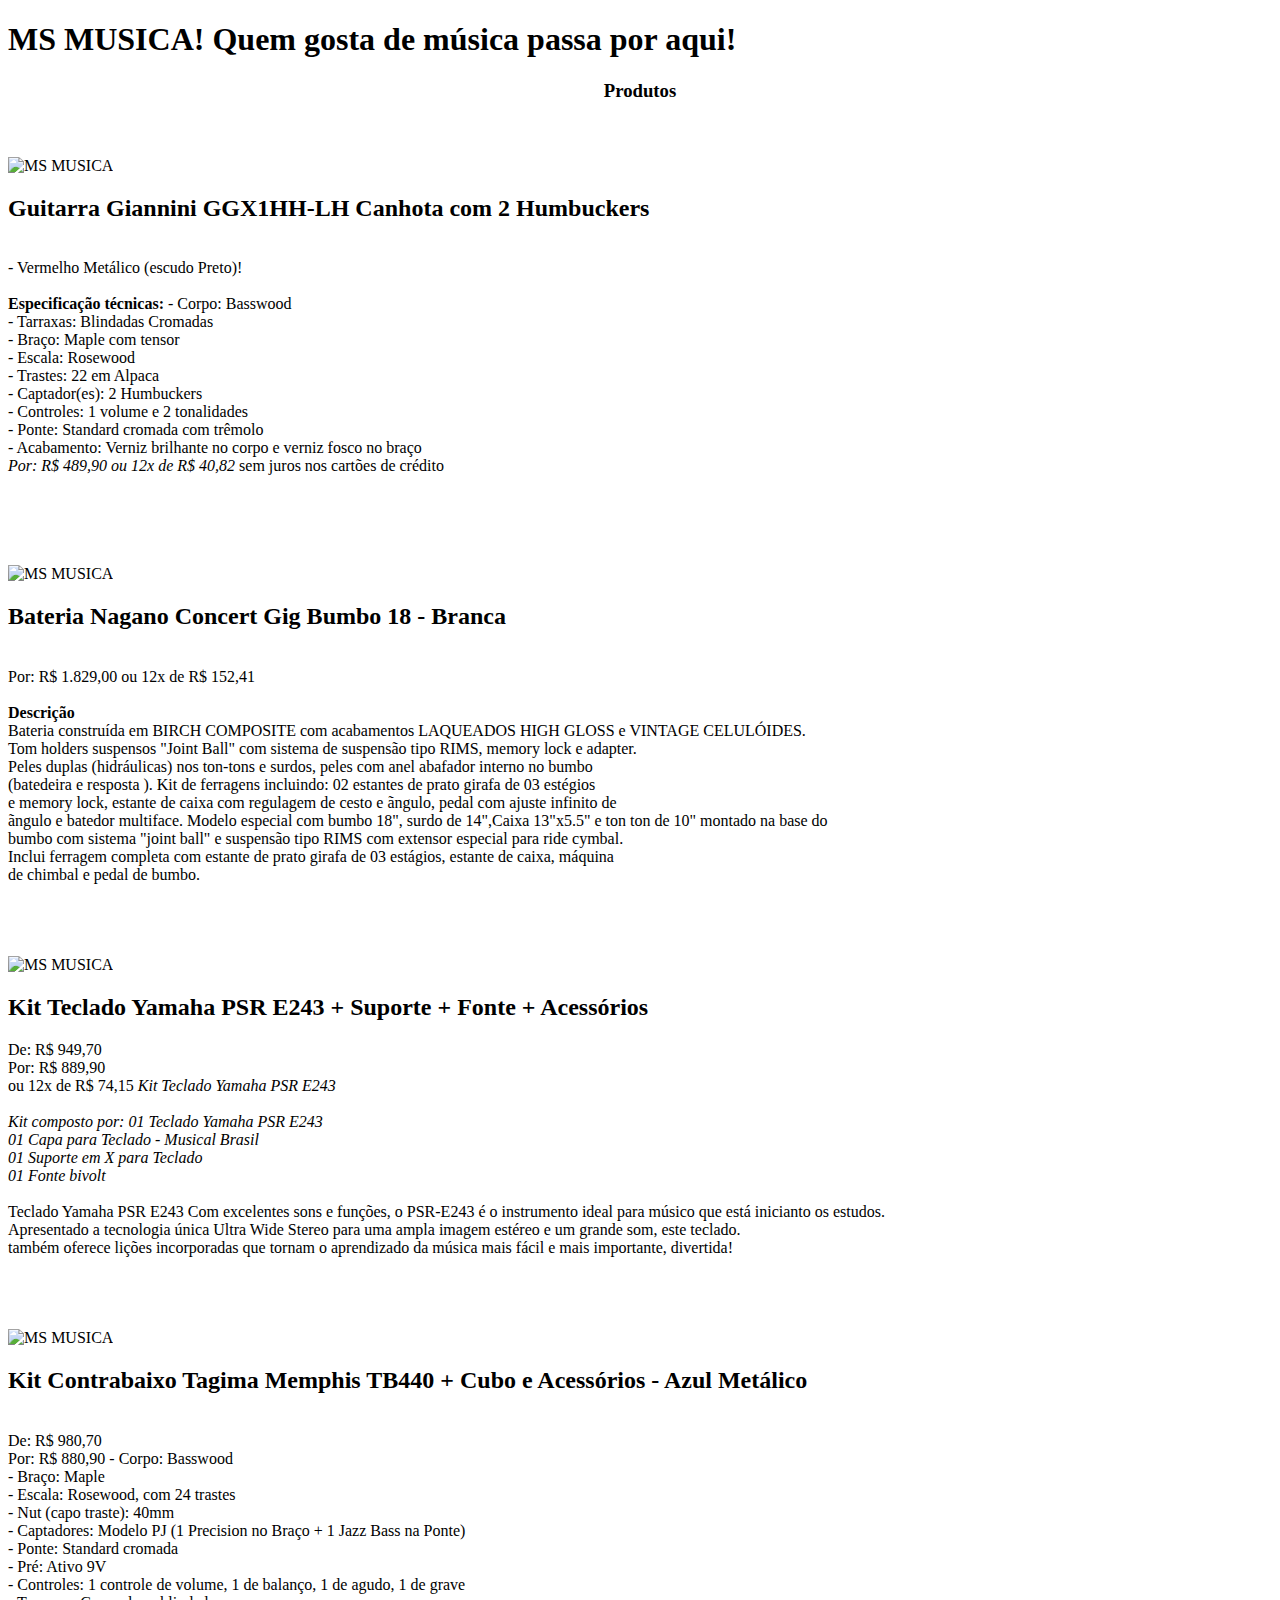
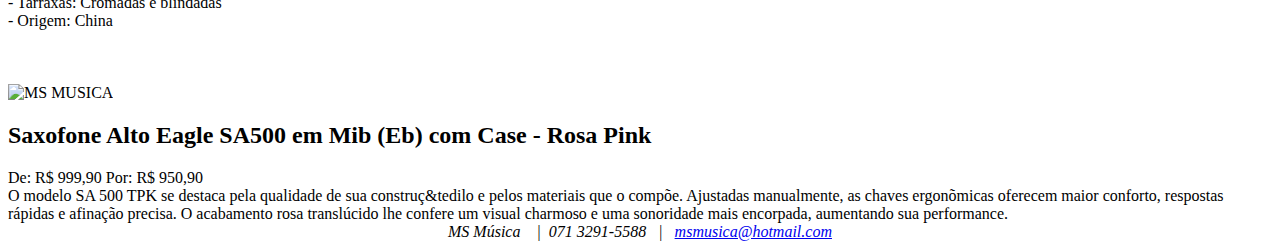
==== avaliacao_5/loja.html @ 3195a756 "Create loja.html" ====
<!DOCTYPE html>
<html lang="pt-br">
    <head>
        <title>MS MUSICA</title>
        <meta charset="UTF-8" />
        <link rel="stylesheet" type="text/css" href="estilo.css" />
    </head>
    <body>
   <header><h1><b>MS MUSICA! Quem gosta de m&uacutesica passa por aqui!</b> </h1>
        </header>
      
      <center><section id="produtos"> </center> 
            <center><h3>Produtos</h3></center>
                 <br><br> <img src="g.jpg" alt="MS MUSICA" title="Guitarra" />

          <b><p><h2>Guitarra Giannini GGX1HH-LH Canhota com 2 Humbuckers</h2></b> </br>
          - Vermelho Met&aacutelico (escudo Preto)! </br>
         </br> <span><b>Especifica&ccedil&atildeo t&eacutecnicas:</span></b>
- Corpo: Basswood  </br>
- Tarraxas: Blindadas Cromadas  </br>
- Bra&ccedilo: Maple com tensor  </br>
- Escala: Rosewood  </br>
- Trastes: 22 em Alpaca  </br>
- Captador(es): 2 Humbuckers  </br>
- Controles: 1 volume e 2 tonalidades  </br>
- Ponte: Standard cromada com tr&ecircmolo  </br>
- Acabamento: Verniz brilhante no corpo e verniz fosco no bra&ccedilo  </br>
          <i>  Por: R$ 489,90
            ou 12x de R$ 40,82</i>
          sem juros nos cart&otildees de cr&eacutedito </br>
          
          <br>
         <br><br><br><br> <img src="sd.jpg" alt="MS MUSICA" title="Bateria" />
          <b><h2>Bateria Nagano Concert Gig Bumbo 18 - Branca</h2></b> </br>
             Por: R$ 1.829,00
            ou 12x de R$ 152,41</br>
            
            </br> <span><b>Descri&ccedil&atildeo</b></span></br>
        Bateria constru&iacuteda em BIRCH COMPOSITE com acabamentos
        LAQUEADOS HIGH GLOSS e VINTAGE CELUL&OacuteIDES.  </br>
        Tom holders suspensos "Joint Ball" com
        sistema de suspens&atildeo tipo RIMS, memory lock e adapter.</br>
        Peles duplas (hidr&aacuteulicas) nos ton-tons e surdos,
        peles com anel abafador interno no bumbo</br>
        (batedeira e resposta ). Kit de ferragens incluindo:
        02 estantes de prato girafa de 03 est&eacutegios</br>
        e memory lock, estante de caixa com regulagem
        de cesto e &atildengulo, pedal com ajuste infinito de</br>
        &atildengulo e batedor multiface.
        Modelo especial com bumbo 18", surdo de 14",Caixa 13"x5.5"
        e ton ton de 10" montado na base do</br>
        bumbo com sistema "joint ball" e suspens&atildeo tipo RIMS
        com extensor especial para ride cymbal.</br>
        Inclui ferragem completa com estante de prato
        girafa de 03 est&aacutegios, estante de caixa, m&aacutequina</br>
        de chimbal e pedal de bumbo.
        </br>
        
        <br><br><br><br><img src="!.jpg" alt="MS MUSICA" title="Teclado" /> 
          </br><b><h2>Kit Teclado Yamaha PSR E243 + Suporte + Fonte + Acess&oacuterios</h2></b> 
             De: R$ 949,70</br>
            Por: R$ 889,90</br>
            ou 12x de R$ 74,15 
            
            <i>Kit Teclado Yamaha PSR E243 </i></br>

</br>
<i>Kit composto por: 01 Teclado Yamaha PSR E243</br>
01 Capa para Teclado - Musical Brasil</br>
01 Suporte em X para Teclado</br>
01 Fonte bivolt</i> </br>

</br>Teclado Yamaha PSR E243
Com excelentes sons e fun&ccedil&otildees,
o PSR-E243 &eacute o instrumento ideal para m&uacutesico que est&aacute inicianto os estudos.</br>
Apresentado a tecnologia &uacutenica Ultra Wide Stereo para uma ampla imagem est&eacutereo e um grande som, este teclado.</br>
tamb&eacutem oferece li&ccedil&otildees incorporadas que tornam o aprendizado da m&uacutesica mais f&aacutecil e mais importante, divertida!</br>
</br>


<br><br><br><img src="a.jpg" alt="MS MUSICA" title="Teclado" /> 
          </br><b><h2>Kit Contrabaixo Tagima Memphis TB440 + Cubo e Acess&oacuterios - Azul Met&aacutelico</h2></b> </br>
          De: R$ 980,70</br>
            Por: R$ 880,90

- Corpo: Basswood </br>
- Bra&ccedilo: Maple</br>
- Escala: Rosewood, com 24 trastes</br>
- Nut (capo traste): 40mm</br>
- Captadores: Modelo PJ (1 Precision no Bra&ccedilo + 1 Jazz Bass na Ponte)</br>
- Ponte: Standard cromada</br>
- Pr&eacute: Ativo 9V</br>
- Controles: 1 controle de volume, 1 de balan&ccedilo, 1 de agudo, 1 de grave</br>
- Tarraxas: Cromadas e blindadas</br>
- Origem: China</br>

<br><br><br><img src="b.jpg" alt="MS MUSICA" title="Teclado" /> 
          </br><b><h2>Saxofone Alto Eagle SA500 em Mib (Eb) com Case - Rosa Pink</h2></b>
            De: R$ 999,90
            Por: R$ 950,90</br>
            
O modelo SA 500 TPK se destaca pela qualidade de sua constru&ccedil&tedilo e pelos materiais que o comp&otildee. Ajustadas manualmente, as chaves ergon&otildemicas oferecem maior conforto, respostas r&aacutepidas e afina&ccedil&atildeo precisa. O acabamento rosa transl&uacutecido lhe confere um visual charmoso e uma sonoridade mais encorpada, aumentando sua performance.

 <footer>
        <address><center>MS M&uacutesica &nbsp;&nbsp;&nbsp;|&nbsp;&nbsp;071 3291-5588 &nbsp;&nbsp;|&nbsp;&nbsp; <a href="mailto:msmusica@hotmail.com"> msmusica@hotmail.com</a></address></center>
</footer>
</html>   
    </body>
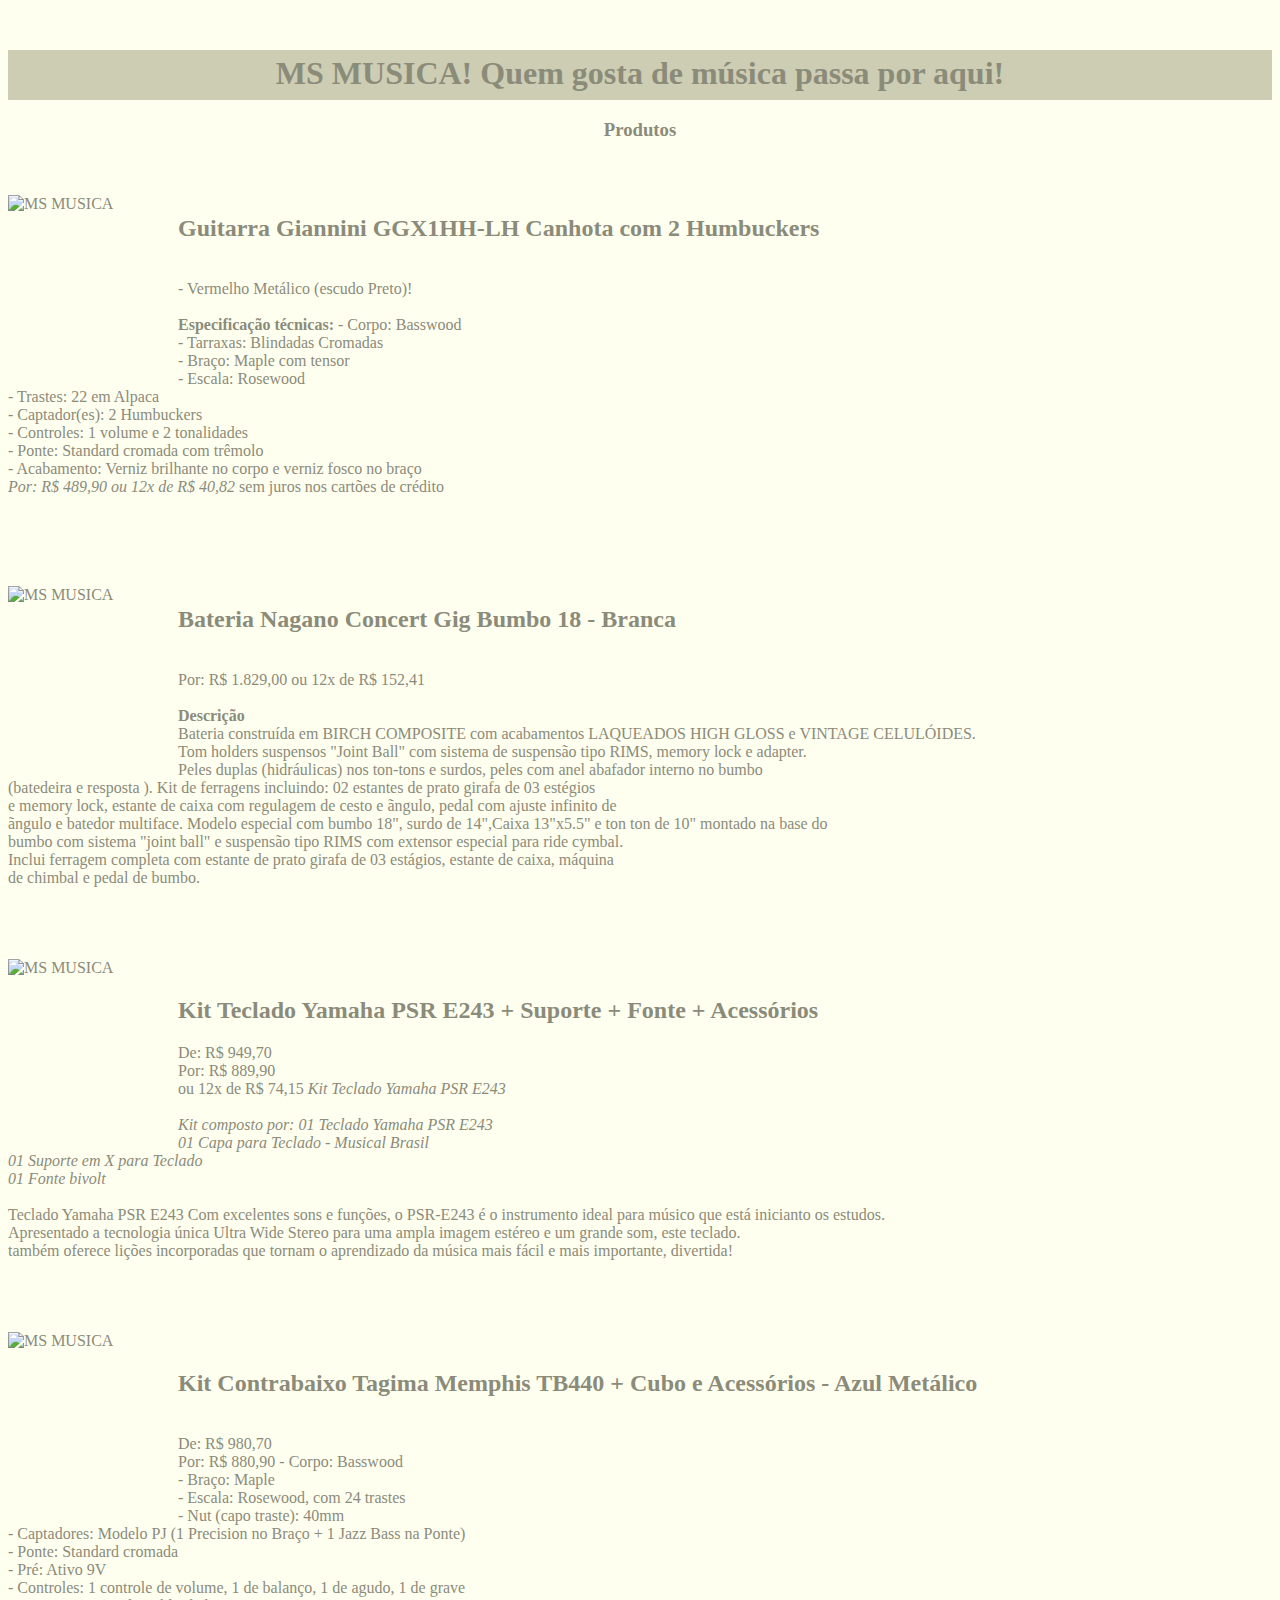
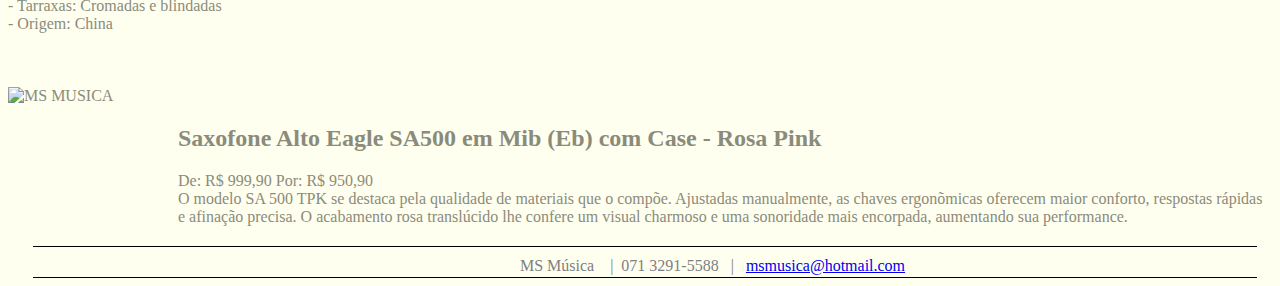
==== commit c463f59d: "Update loja.html" ====
--- a/avaliacao_5/loja.html
+++ b/avaliacao_5/loja.html
@@ -99,7 +99,7 @@
             De: R$ 999,90
             Por: R$ 950,90</br>
             
-O modelo SA 500 TPK se destaca pela qualidade de sua constru&ccedil&tedilo e pelos materiais que o comp&otildee. Ajustadas manualmente, as chaves ergon&otildemicas oferecem maior conforto, respostas r&aacutepidas e afina&ccedil&atildeo precisa. O acabamento rosa transl&uacutecido lhe confere um visual charmoso e uma sonoridade mais encorpada, aumentando sua performance.
+O modelo SA 500 TPK se destaca pela qualidade de materiais que o comp&otildee. Ajustadas manualmente, as chaves ergon&otildemicas oferecem maior conforto, respostas r&aacutepidas e afina&ccedil&atildeo precisa. O acabamento rosa transl&uacutecido lhe confere um visual charmoso e uma sonoridade mais encorpada, aumentando sua performance.
 
  <footer>
         <address><center>MS M&uacutesica &nbsp;&nbsp;&nbsp;|&nbsp;&nbsp;071 3291-5588 &nbsp;&nbsp;|&nbsp;&nbsp; <a href="mailto:msmusica@hotmail.com"> msmusica@hotmail.com</a></address></center>
--- a/avaliacao_5/estilo.css
+++ b/avaliacao_5/estilo.css
@@ -0,0 +1,77 @@
+body {
+ background-color: #FFFFF0;
+    color: #8B8B7A
+
+
+;
+
+
+}
+
+body{
+    margin: 20;
+
+}
+
+header{
+    background-color: #CDCDB4;
+    height: 50px;
+}
+
+header h1{
+    margin-top: 50px;
+    padding: 5px;
+    text-align: center;
+    font-weight: normal;
+    font-family: Geogia, #E8E8E8;
+
+}
+
+section, footer{
+    margin: 0 15px 0 25px;
+
+}
+
+section p{
+    font-size: 20px;
+    font-family: normal, sans-serif;
+    text-align: justify;
+
+}
+
+img{
+    height: 177px;
+    width: 170px;
+    float: left;
+}
+ 
+footer{
+    margin-top: 20px;
+    border: 1px groove black;
+    border-left: none;
+    border-right: none;
+     color: #808080;
+    height: 30px;
+}
+
+footer address{
+    margin-left: 20px;
+    font-style: normal;
+    font-weight: solid;
+    
+    padding: 10px
+    
+    
+    
+}
+
+section h3{
+    border-bottom: 1px solid #880000 ;
+    border: 10px solid gray;
+    padding: 10px;
+
+
+    
+}
+
+
